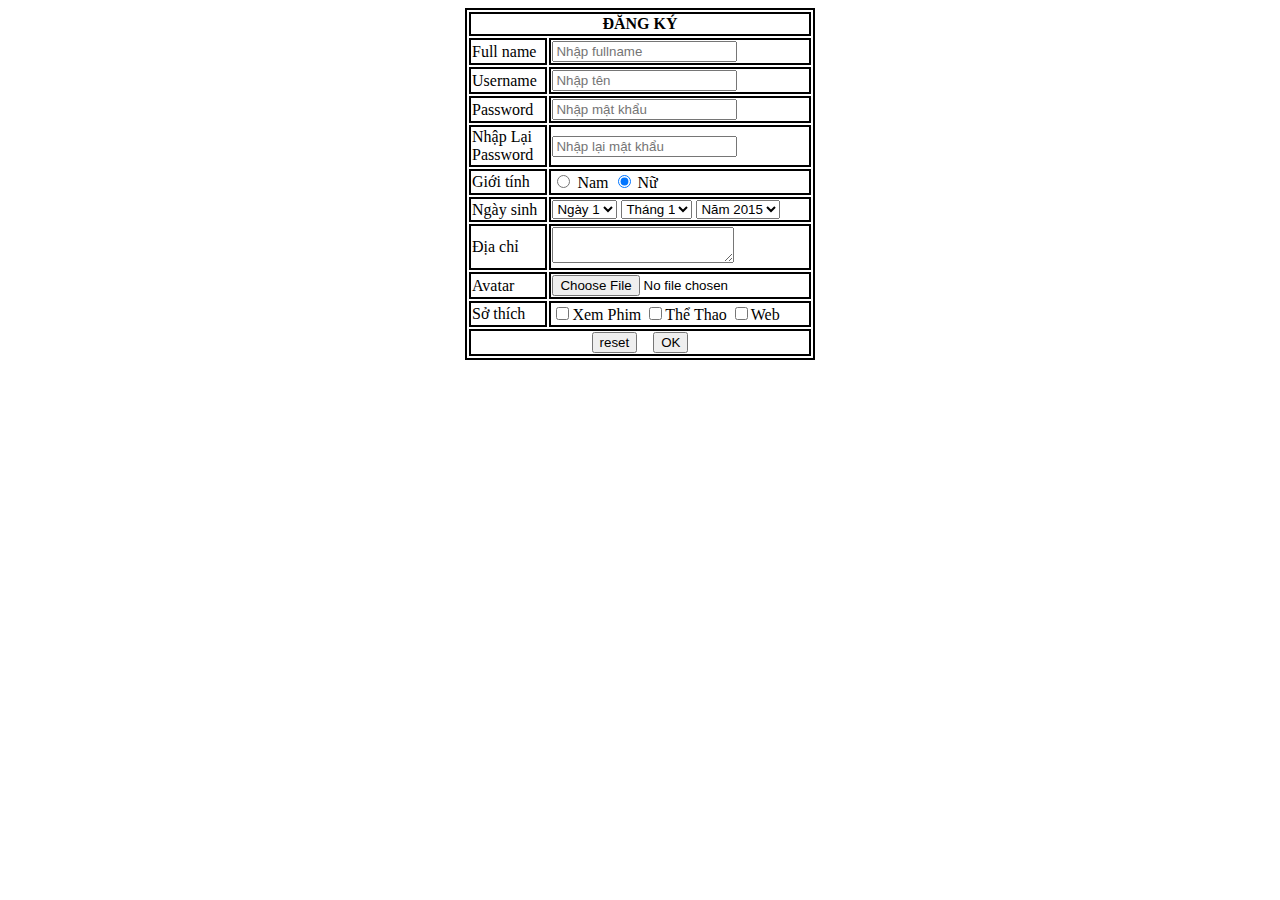
==== index.html @ 8eb492f2 "update bài tập" ====
<!DOCTYPE html>
<html lang="en">
<head>
    <meta charset="UTF-8">
    <meta name="viewport" content="width=device-width, initial-scale=1.0">
    <title>From Đăng Ký</title>
</head>
<link rel="stylesheet" href="./assets/css/style.css">
<body>
    <form>
    <table align="center">
        <tr>
            <th colspan="2">ĐĂNG KÝ</th>
        </tr>

        <tr>
            <td>Full name</td>
                <td><input type="text" placeholder="Nhập fullname">
            </td>
        </tr>

        <tr>
            <td>Username</td>
            <td>
                 <input type="text" placeholder="Nhập tên"></td>
        </tr>

        <tr>
            <td>Password</td>
            <td>
                 <input type="password" placeholder="Nhập mật khẩu">
        </td>
        </tr>

        <tr>
            <td>Nhập Lại Password</td>
            <td><input type="password" placeholder="Nhập lại mật khẩu">
        </td>
        </tr>

        <tr>
            
            <td>Giới tính</td>
            <td>
            <div>
            <input type="radio" name="gioitinh" id="Nam" checked>
            <label for="Nam">Nam</label>
            <input type="radio" name="gioitinh" id="Nu" checked>
            <label for="Nu">Nữ</label>
        </div>
        </td>
        </tr>

        <tr>
            <td>Ngày sinh</td>
            <td>
                <select name="day">
                    <option value="ngay1">Ngày 1</option>
                    <option value="ngay2">Ngày 2</option>
                    <option value="ngay3">Ngày 3</option>

                </select>
                <select>
                 <option value="Thang1">Tháng 1</option> 
                 <option value="Thang2">Tháng 2</option>
                 <option value="Thang3">Tháng 3</option>
                </select>

                <select>
                    <option value="nam2015">Năm 2015</option>
                    <option value="nam2016">Năm 2016</option>
                    <option value="nam2017">Năm 2017</option>
                </select>
            </td>
        </tr>

        <tr>
            <td>Địa chỉ</td>
            <td> <textarea rows="0" cols="20" > </textarea>
            </td>
        </tr>

        <tr>
            <td>Avatar</td>
            <td> <input type="file">
            </td>
        </tr>

        <tr>
            <td>Sở thích</td>
            <td><input type="checkbox">Xem Phim
                <input type="checkbox">Thể Thao
                <input type="checkbox">Web
            </td>
        </tr>
        <tr>
            <td colspan="2" align="center" >
            <input type="reset" name="RESET" value="reset">  &nbsp;&nbsp;
            <input type="submit" name="OK" value="OK">
            </td>
        </tr>

    </table>
</form>
</body>
</html>
---- assets/css/style.css ----
table, td, th {
    border: 2px solid black;
    padding: 5;
    width: 350px;
    height: auto;
    align-self: center;
}
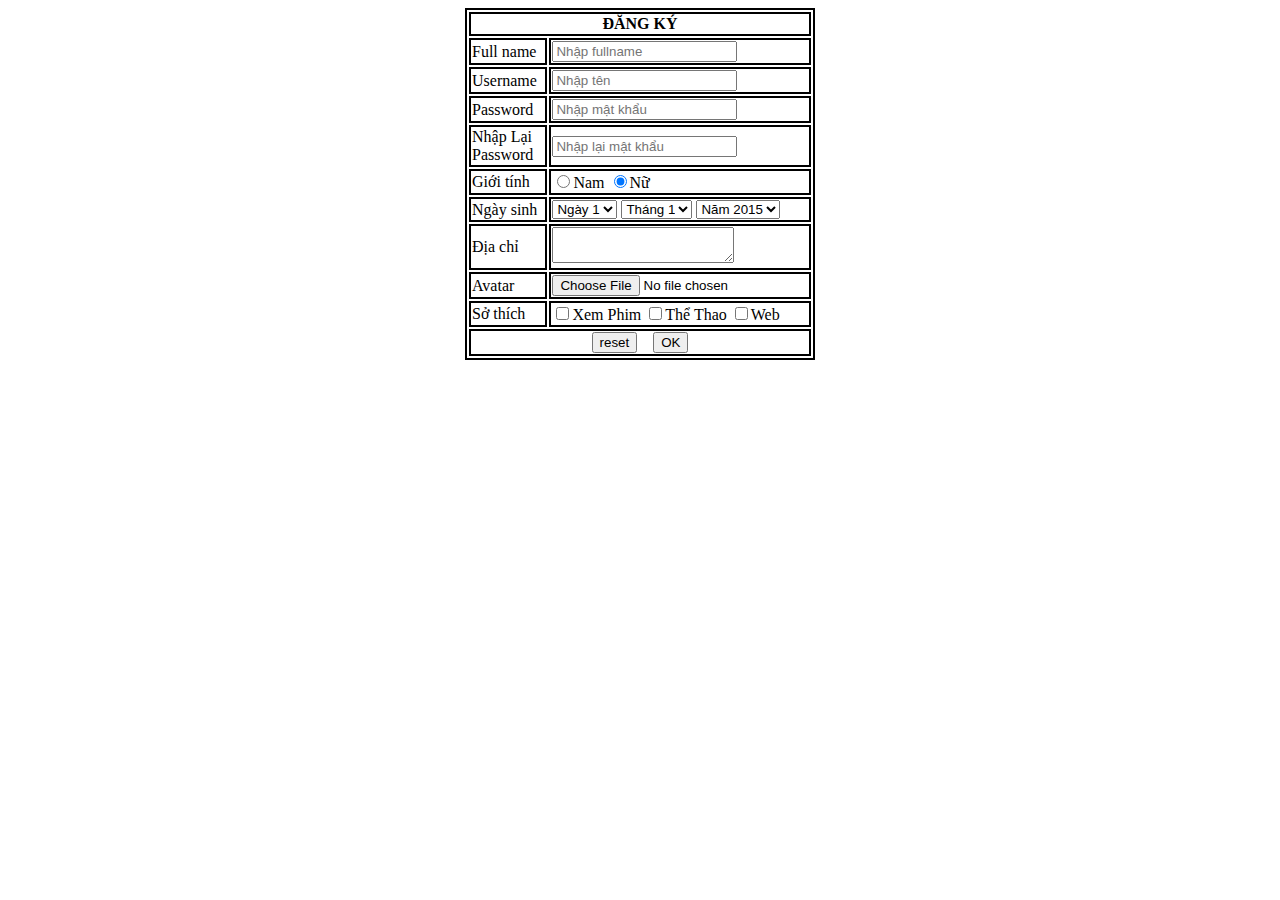
==== commit fc48ebdf: "capnhat" ====
--- a/index.html
+++ b/index.html
@@ -7,7 +7,7 @@
 </head>
 <link rel="stylesheet" href="./assets/css/style.css">
 <body>
-    <form>
+    <form action="./xuly.html" method="get" target="_blank">
     <table align="center">
         <tr>
             <th colspan="2">ĐĂNG KÝ</th>
@@ -43,10 +43,8 @@
             <td>Giới tính</td>
             <td>
             <div>
-            <input type="radio" name="gioitinh" id="Nam" checked>
-            <label for="Nam">Nam</label>
-            <input type="radio" name="gioitinh" id="Nu" checked>
-            <label for="Nu">Nữ</label>
+            <input type="radio" name="gioitinh" id="Nam" checked>Nam
+            <input type="radio" name="gioitinh" id="Nu" checked>Nữ
         </div>
         </td>
         </tr>
